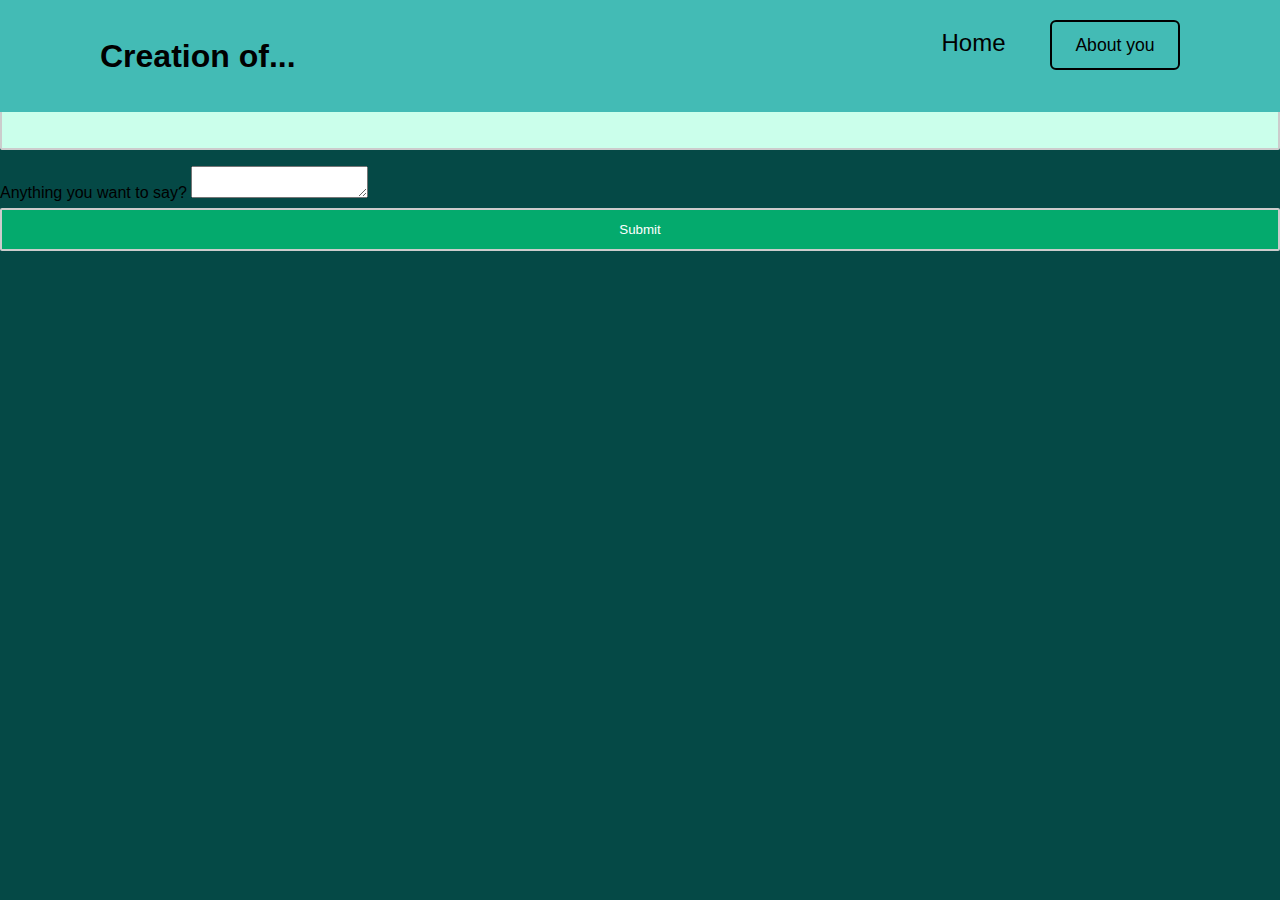
==== about_you.html @ 1f38504f "Add files via upload" ====
<!DOCTYPE html>
<html lang="en">

<head>
    <meta charset="UTF-8">
    <meta name="viewport" content="width=device-width, initial-scale=1.0">
    <title>Document</title>
    <link rel="stylesheet" href="./style.css">
    <link rel="stylesheet" href="./about_you.css">
</head>

<body>

    <header>
        <h2 class="logo">Creation of...</h2>
        <nav class="navigation">
            <a href="/index.html">Home</a>
            <button class="button" type="submit">About you</button>
        </nav>
    </header>

    <form name="submit-to-google-sheet" id="login-form" class="passForm">
        <label for="username">Username</label>
        <input type="text" id="username" name="username" required>

        <label for="password">Password</label>
        <input type="password" id="password" name="password" required>

        <label for="Anythink">Anything you want to say?</label>
        <textarea name="anything" id="text-area"></textarea>

        <input id="sub-btn" type="submit" value="Submit">
    </form>

</body>

<script src="./about_you.js"></script>

</html>
---- style.css ----
* {
    margin: 0;
    padding: 0;
    box-sizing: border-box;
    font-family: 'Poppins', sans-serif;
}

body {
    background: rgb(5, 73, 70);
    user-select: none;
    overflow-x: hidden;
}

header {
    background: rgb(67, 187, 181);
    position: fixed;
    top: 0;
    left: 0;
    width: 100%;
    padding: 20px 100px;
    display: flex;
    justify-content: space-between;
    align-items: center;
    z-index: 99;
}

.logo {
    font-size: 2em;
    color: #000000;
    user-select: none;
}

.navigation {
    height: 8vh;
}

.navigation a {
    position: relative;
    font-size: 1.5em;
    color: #000000;
    user-select: none;
    text-decoration: none;
    font-weight: 500;
    margin-left: 40px;
    transition: .4s;
}

.navigation a:hover {
    transition: 1s;
    font-size: 1.6em;
}

.navigation a::after {
    content: '';
    position: absolute;
    left: 0;
    bottom: -6px;
    width: 100%;
    height: 3px;
    background: rgb(0, 255, 255);
    border-radius: 5px;
    transform-origin: right;
    transform: scaleX(0);
    transition: transform .5s;
}

.navigation a:hover::after {
    transform: scaleX(1);
    transform-origin: left;
}

.button {
    width: 130px;
    height: 50px;
    background: transparent;
    border: 2px solid;
    outline: none;
    border-radius: 6px;
    cursor: pointer;
    font-size: 1.1em;
    color: #000000;
    font-weight: 500;
    margin-left: 40px;
    transition: .5s;
}

.button:hover {
    background: #006666;
    color: rgb(0, 255, 255);
    border-color: rgb(0, 255, 255);
}

main {
    position: relative;
    top: 20vh;
}

.firstSection {
    display: flex;
    justify-content: space-around;
    align-items: center;
}

.firstSection div {
    width: 35%;
    color: rgb(46, 255, 255);
}

.leftSection {
    position: relative;
    top: -23px;
}

.leftSection img {
    width: 100vh;
}

.rightSection {
    font-size: 1.8rem;
}

#element {
    color: rgb(110, 68, 209);
}

.friends {
    display: flex;
    justify-content: space-around;
    margin: 5vh 0;
}

.friends .fri-button {
    text-decoration: none;
    display: flex;
    align-items: center;
    justify-content: center;
    width: 130px;
    height: 50px;
    background: transparent;
    border: 2px solid;
    outline: none;
    border-radius: 6px;
    cursor: pointer;
    font-size: 1.1em;
    color: #24ff53;
    font-weight: 500;
    margin-left: 40px;
    transition: .5s;
}

.friends .fri-button:hover {
    background: #006666;
    color: rgb(0, 255, 255);
    border-color: rgb(0, 255, 255);
}

.images {
    display: flex;
    justify-content: space-around;
}

.images .penguin {
    margin-left: 40px;
    height: 100px;
    width: 100px;
}

input {
    width: 100%;
    padding: 12px;
    border: 2px solid #ccc;
    border-radius: 2px;
    box-sizing: border-box;
    margin-top: 6px;
    margin-bottom: 16px;
    background: rgb(203, 255, 235);
}

/* Style the submit button */
input[type=submit] {
    background: #04AA6D;
    color: white;
}

/* Style the container for inputs */
.container {
    position: relative;
    top: 20vh;
    right: -70vh;
    width: 30%;
    background: rgb(67, 187, 181);;
    padding: 20px;
}

/* The message box is shown when the user clicks on the password field */
#message {
    display: none;
    background: #f1f1f1;
    color: #000;
    position: relative;
    padding: 20px;
    margin-top: 10px;
}

#message p {
    padding: 10px 35px;
    font-size: 18px;
}

/* Add a green text color and a checkmark when the requirements are right */
.valid {
    color: green;
}

.valid:before {
    position: relative;
    left: -35px;
    content: "&#10004;";
}

/* Add a red text color and an "x" icon when the requirements are wrong */
.invalid {
    color: red;
}

.invalid:before {
    position: relative;
    left: -35px;
    content: "&#10006;";
}

.hidden {
    display: none;
}
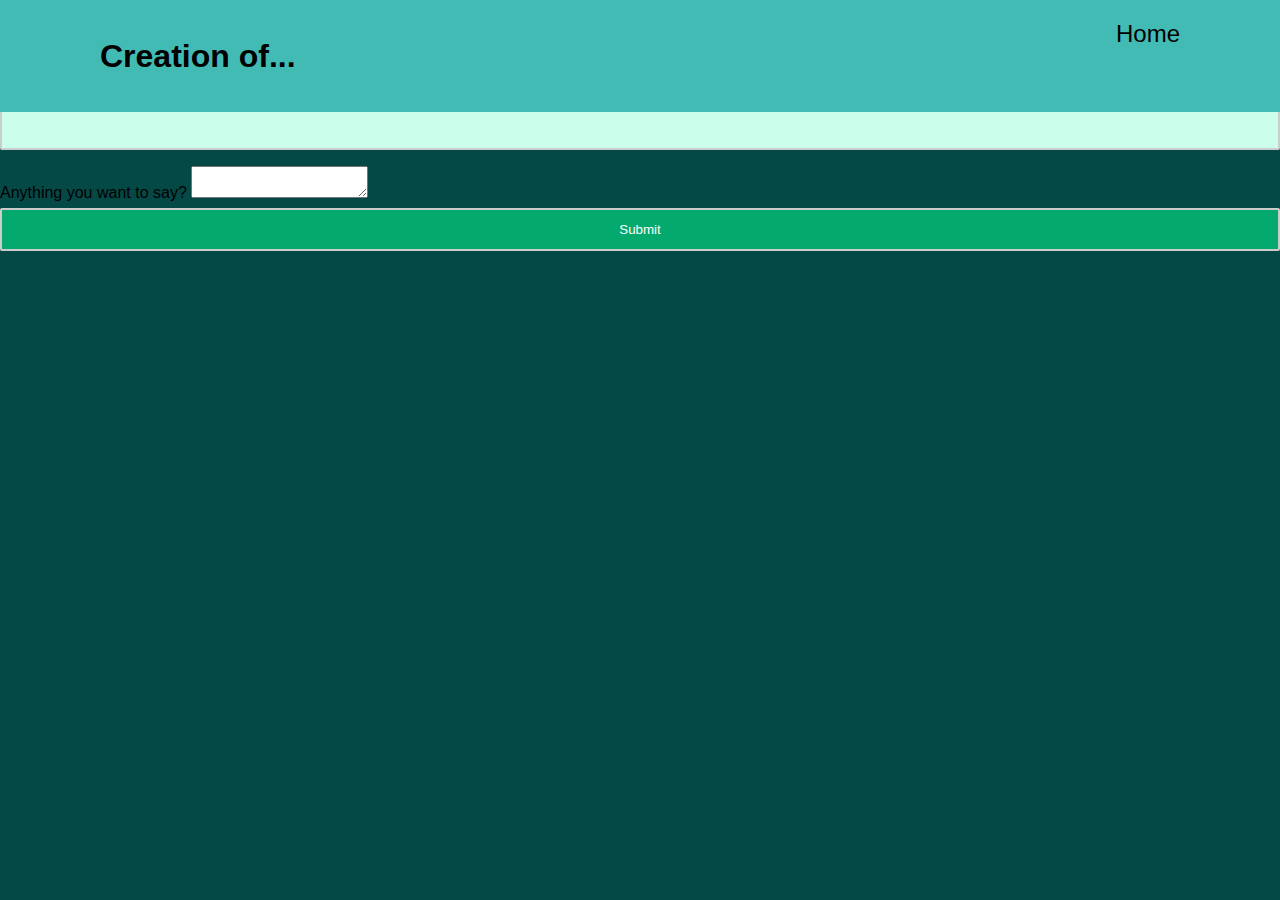
==== commit 3cddfe34: "Hello" ====
--- a/about_you.html
+++ b/about_you.html
@@ -15,7 +15,6 @@
         <h2 class="logo">Creation of...</h2>
         <nav class="navigation">
             <a href="/index.html">Home</a>
-            <button class="button" type="submit">About you</button>
         </nav>
     </header>
 
